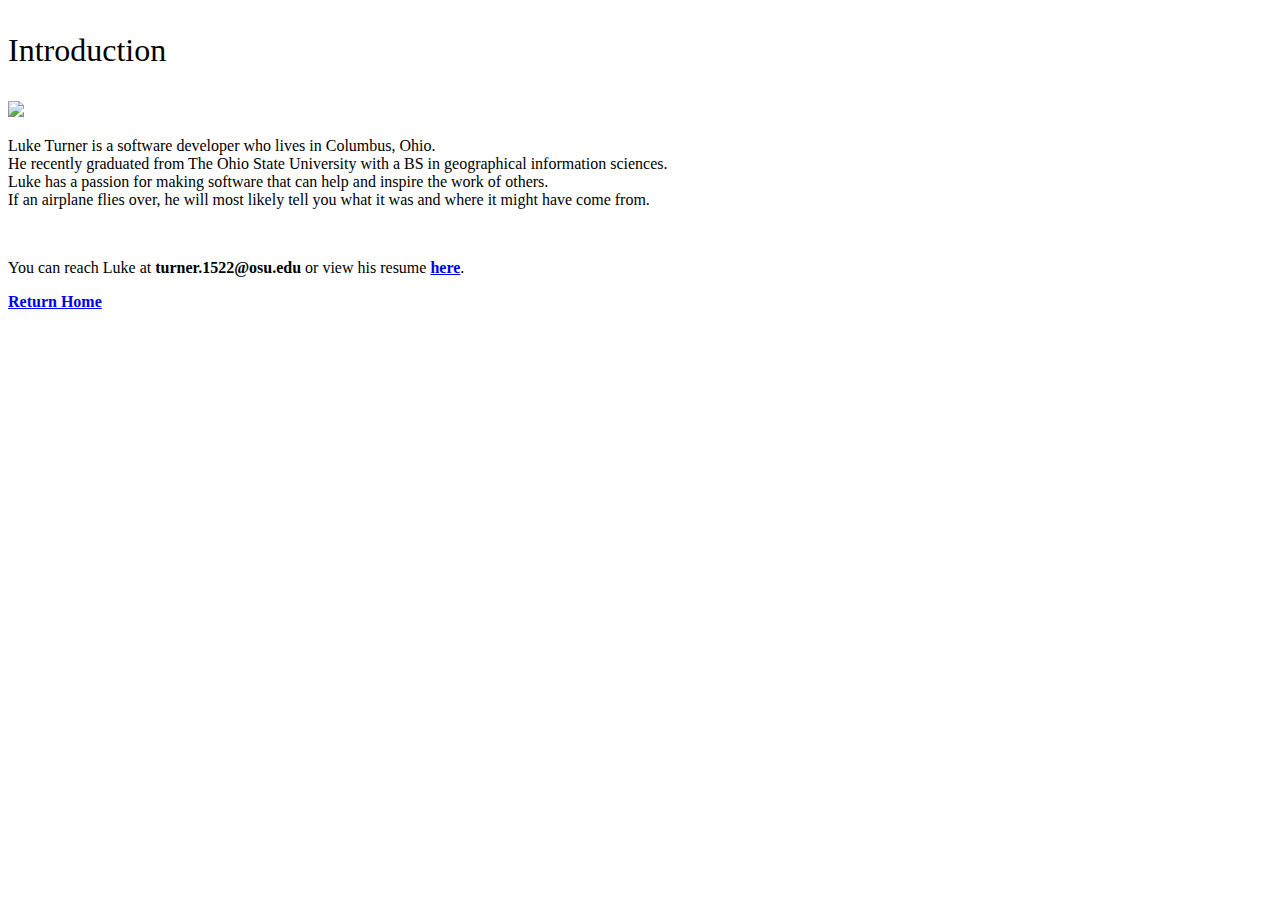
==== about.html @ 476409c6 "couple text fixes" ====
<!DOCTYPE html>
<html>
  <head>
    <meta charset="utf-8">
    <title>About Luke</title>
    <link rel="stylesheet" href="style.css">
  </head>
  <body background="fishbg.jpg">
    <p class="center" style="font-size:24pt;">Introduction</p>
    <img src="computer_programming_man.png" class="center-image">
    <p class="center">
        Luke Turner is a software developer who lives in Columbus, Ohio.<br>
        He recently graduated from The Ohio State University with a BS in geographical information sciences.<br>
        Luke has a passion for making software that can help and inspire the work of others.<br>
        If an airplane flies over, he will most likely tell you what it was and where it might have come from.
    </p>
    <br>
    <p class="center">You can reach Luke at <b>turner.1522@osu.edu</b> or view his resume <a href="Luke_Turner_Resume 3_7_23.pdf"><b>here</b></a>.</p>
    
    <footer>
        <p class="center"><a href="index.html"><b>Return Home</b></a></p>
    </footer>

</body>

</html>
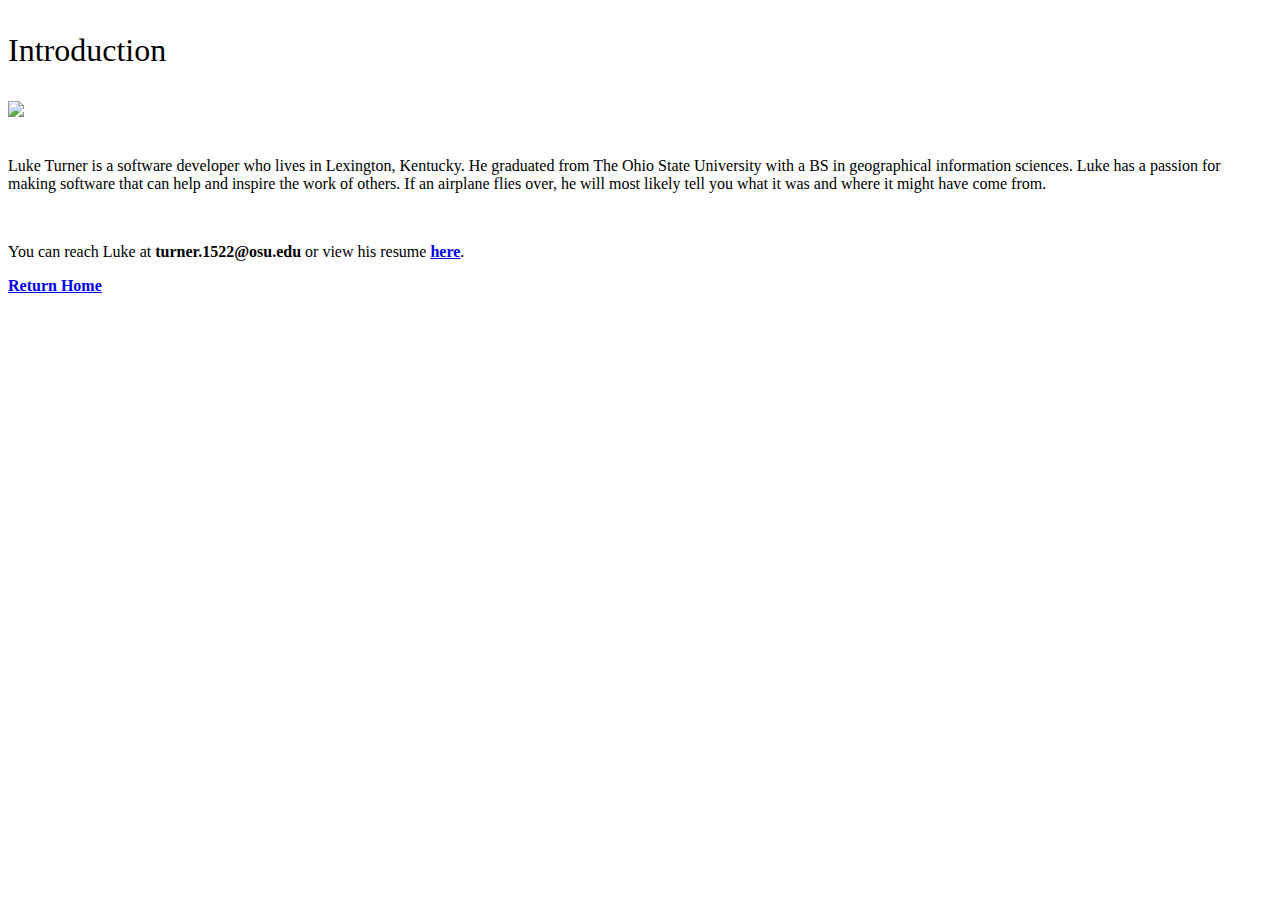
==== commit 263b6097: "update location" ====
--- a/about.html
+++ b/about.html
@@ -8,12 +8,14 @@
   <body background="fishbg.jpg">
     <p class="center" style="font-size:24pt;">Introduction</p>
     <img src="computer_programming_man.png" class="center-image">
-    <p class="center">
-        Luke Turner is a software developer who lives in Columbus, Ohio.<br>
-        He recently graduated from The Ohio State University with a BS in geographical information sciences.<br>
-        Luke has a passion for making software that can help and inspire the work of others.<br>
+    <div>
+      <p class="pwidth cen" style="padding-top: 20px;">
+        Luke Turner is a software developer who lives in Lexington, Kentucky.
+        He graduated from The Ohio State University with a BS in geographical information sciences.
+        Luke has a passion for making software that can help and inspire the work of others.
         If an airplane flies over, he will most likely tell you what it was and where it might have come from.
-    </p>
+      </p>
+    </div>
     <br>
     <p class="center">You can reach Luke at <b>turner.1522@osu.edu</b> or view his resume <a href="Luke_Turner_Resume 3_7_23.pdf"><b>here</b></a>.</p>
     
